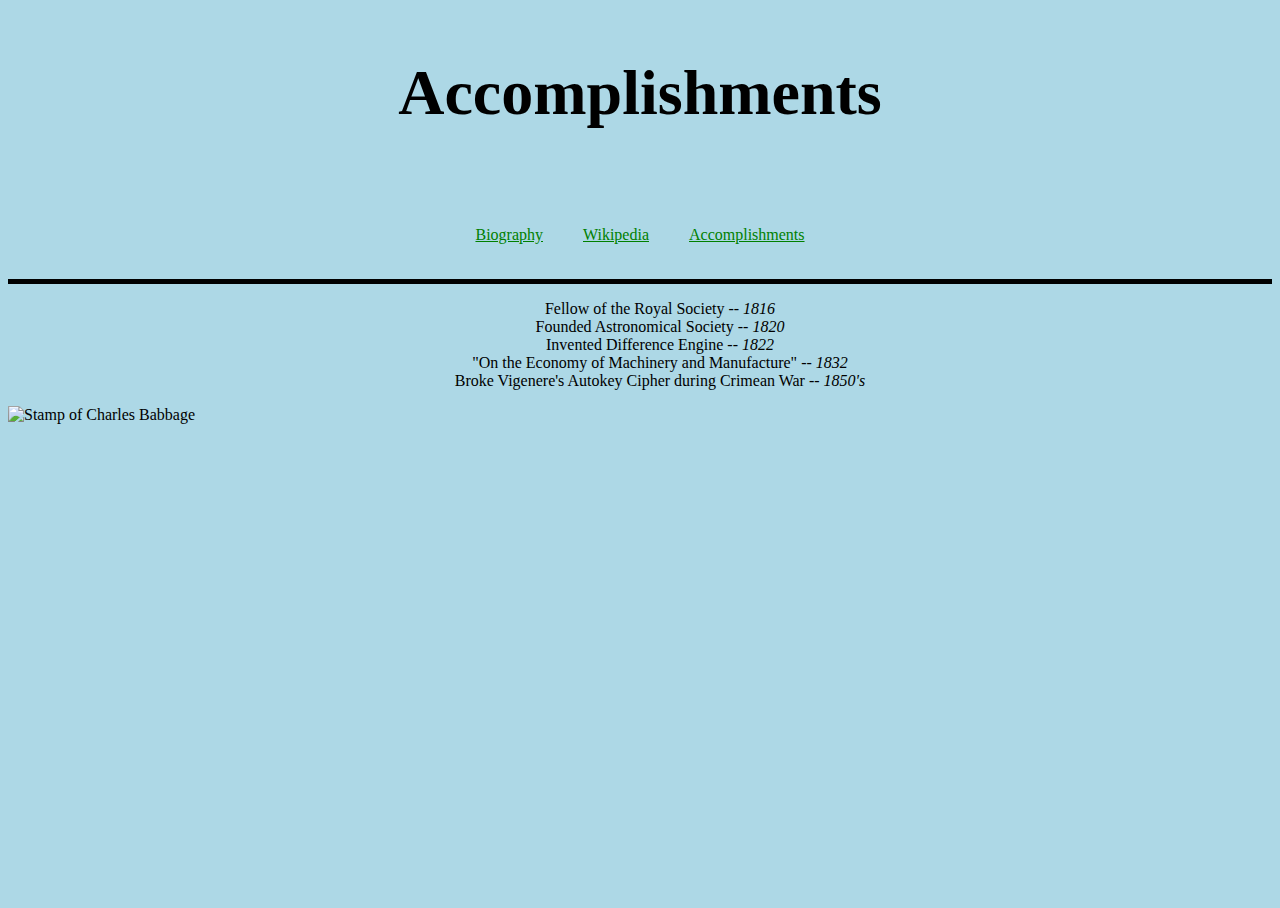
==== babbage_accomplishments.html @ 1cdae747 "initial commit" ====
<html>
    <head>
        <title>Accomplishments</title>
        <link rel="stylesheet" href="style/babbage_accomplishments.css" type="text/css">
    </head>
    <body>
        <header>
            <h1>Accomplishments</h1>
        </header>
        <nav>
            <ul>
                <li><a href="index.html">Biography</a></li>
                <li><a href="https://en.wikipedia.org/wiki/Charles_Babbage">Wikipedia</a></li>
                <li><a href="babbage_accomplishments.html">Accomplishments</a></li>
            </ul>
        </nav>
        <section>
        <ol>
            <li>Fellow of the Royal Society -- <em>1816</em></li>
            <li>Founded Astronomical Society -- <em>1820</em></li>
            <li>Invented Difference Engine -- <em>1822</em></li>
            <li>"On the Economy of Machinery and Manufacture" -- <em>1832</em></li>
            <li>Broke Vigenere's Autokey Cipher during Crimean War -- <em>1850's</em></li>
        </ol>
        </section>
        <img id="babbage_stamp" src="http://www.cbi.umn.edu/graphics/cbstamp.jpg" alt="Stamp of Charles Babbage">
    </body>
</html>
---- style/babbage_accomplishments.css ----
body {
    background-color: lightblue;
    height: 100%;
}

html {
    height: 100%;
  }
  
  header {
    padding: 5px;
    font-size: 2em;
    display: block;
    text-align: center;
  }
  
  nav {
    text-align: center;
  }
  
  nav ul {
    padding: 20px;
    
    border-bottom:5px solid black ;
    list-style-type: none;
  }
  
  nav li {
    display: inline-block;
  }
  
  nav li a {
    display: block;
    height: 25px;
    padding: 12px 18px 8px 18px;
  }
  
  a {
    color: green;
  }

  ol {
      list-style-type:none;
      text-align: center;
  }
  
  img {
      display: block;
      margin-right: auto;
      margin-left: auto;
  }
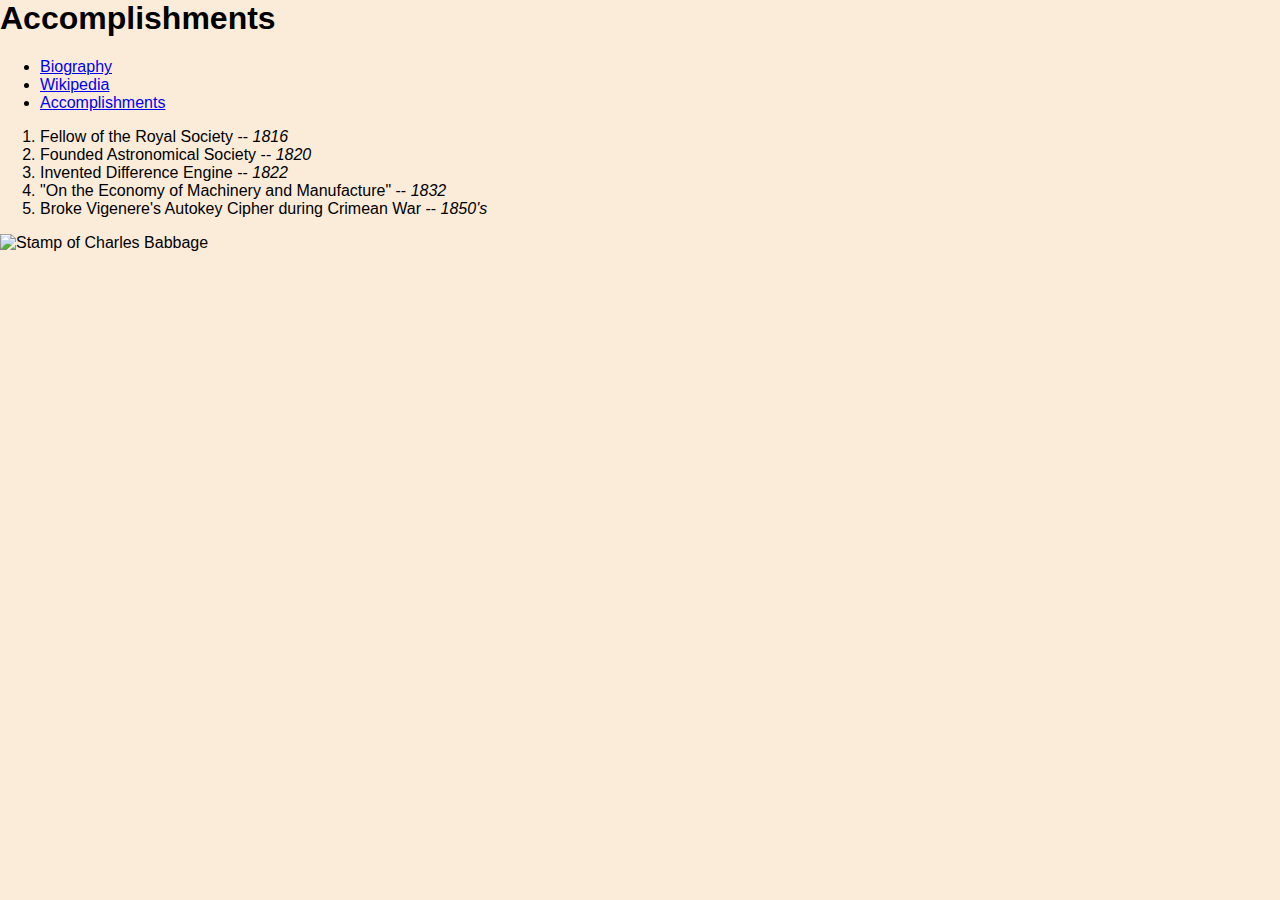
==== commit 3fd1c64a: "second commit" ====
--- a/babbage_accomplishments.html
+++ b/babbage_accomplishments.html
@@ -1,7 +1,7 @@
 <html>
     <head>
         <title>Accomplishments</title>
-        <link rel="stylesheet" href="style/babbage_accomplishments.css" type="text/css">
+        <link rel="stylesheet" href="style/style.css" type="text/css">
     </head>
     <body>
         <header>
--- a/style/style.css
+++ b/style/style.css
@@ -0,0 +1,88 @@
+:root {
+  --primary-color: #222222;
+  --secondary-color: #eeede7;
+  --neutral-color: #fbecda;
+}
+
+body {
+  background-color: var(--neutral-color);
+  font-family: "Orbitron", Lato, "PT Sans", -apple-system, BlinkMacSystemFont,
+    Roboto, Ubuntu, "Droid Sans", "Helvetica Neue", Arial, sans-serif;
+  font-size: 1rem;
+}
+
+.wrapper {
+  background-color: var(--secondary-color);
+  display: flex;
+  justify-content: center;
+  flex-direction: column;
+  flex-wrap: wrap;
+  margin: 0 auto;
+  width: 90vw;
+}
+
+.main {
+  /* display: grid; */
+  /* grid-template-columns: 1fr 2fr 2fr 1fr; */
+  /* grid-template-rows: 1fr 2fr 2fr 1fr; */
+  /* grid-gap: 0.4rem; */
+  flex: 1 1 100%;
+}
+
+.nav {
+  display: flex;
+  flex: 1 1 auto;
+}
+
+.nav__element {
+  flex: 1 1 auto;
+  list-style: none;
+  text-align: center;
+}
+
+.header {
+  text-align: center;
+}
+
+.main__img {
+  background-image: url("/img/Charles_Babbage_-_1860.jpg");
+  background-size: cover;
+  background-position: top center;
+  margin: 0 auto;
+  height: 600px;
+  min-height: 100px;
+}
+
+.main__text {
+  padding: 0 1rem 0.5rem 1rem;
+  width: 100%;
+}
+
+@media screen and (min-width: 22rem) {
+  .wrapper {
+    width: 90%;
+  }
+}
+
+html {
+  box-sizing: border-box;
+  height: 100%;
+}
+
+*,
+*::before,
+*::after {
+  box-sizing: inherit;
+}
+
+body,
+div,
+p,
+button {
+  margin: 0;
+  padding: 0;
+}
+
+*:focus {
+  outline: none;
+}
